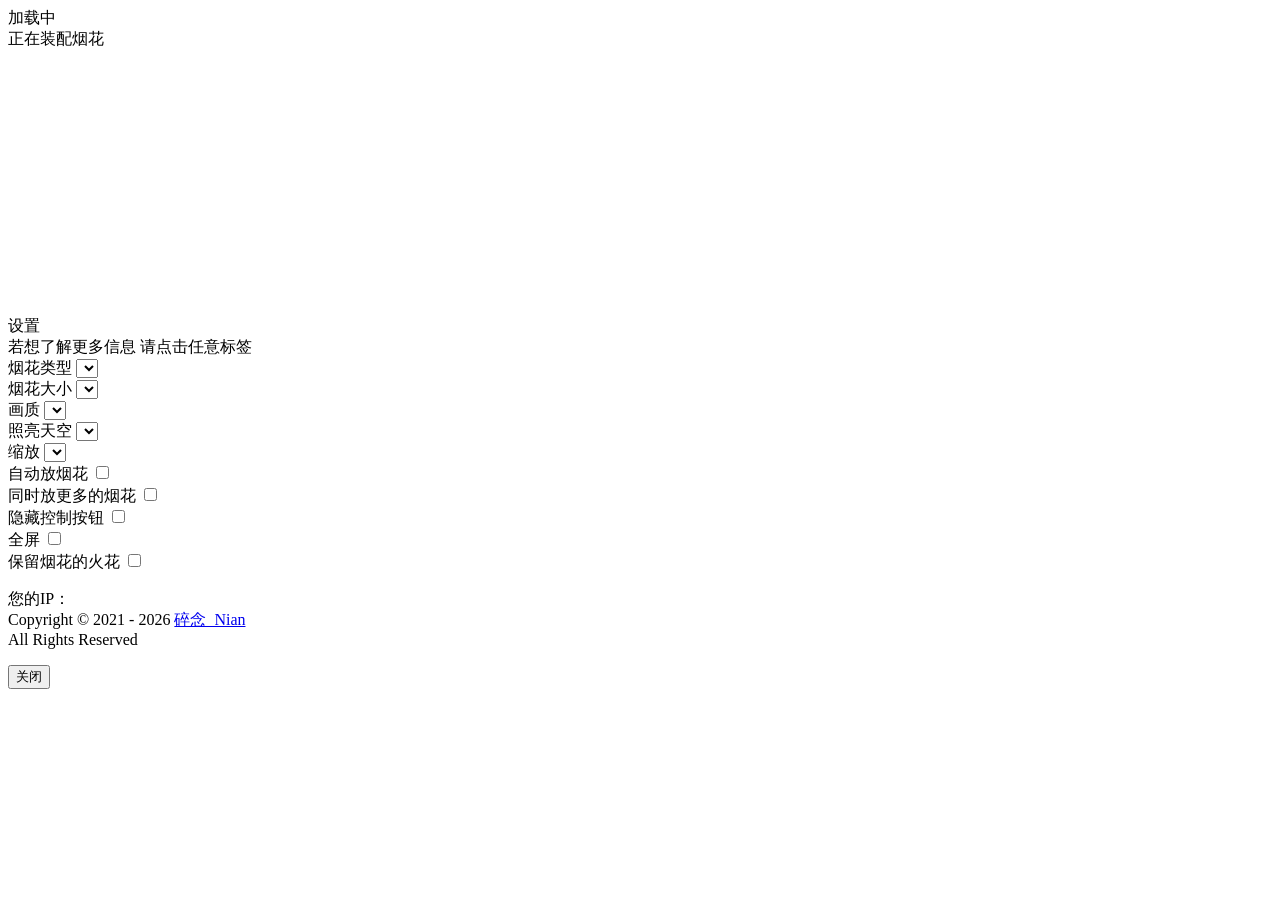
==== Firework_Simulator-main/index.html @ 5aa8ae8c "Add files via upload" ====
<!DOCTYPE html>
<html lang="en">
	<head>
		<meta charset="UTF-8">
		<title>
			烟花模拟器
		</title>
		<meta name="viewport" content="width=device-width, initial-scale=1, user-scalable=no">
		<meta name="mobile-web-app-capable" content="yes">
		<meta name="apple-mobile-web-app-capable" content="yes">
		<meta name="theme-color" content="#000000">
		<link rel="shortcut icon" type="image/png" href="https://fireworks.nianbroken.top/NianBrokenStorage/images/favicon.png">
		<link rel="icon" type="image/png" href="https://fireworks.nianbroken.top/NianBrokenStorage/images/favicon.png">
		<link rel="apple-touch-icon-precomposed" href="https://fireworks.nianbroken.top/NianBrokenStorage/images/favicon.png">
		<meta name="msapplication-TileColor" content="#000000">
		<meta name="msapplication-TileImage" content="https://fireworks.nianbroken.top/NianBrokenStorage/images/favicon.png">
		<link href="https://fireworks.nianbroken.top/NianBrokenStorage/fonts/css.css" rel="stylesheet">
		<link rel="stylesheet" href="https://fireworks.nianbroken.top/NianBrokenStorage/css/style.css">
	</head>
	<body>
		<!-- partial:index.partial.html -->
		<!-- SVG Spritesheet -->
		<div style="height: 0; width: 0; position: absolute; visibility: hidden;">
			<svg xmlns="http://www.w3.org/2000/svg">
				<symbol id="icon-play" viewBox="0 0 24 24">
					<path d="M8 5v14l11-7z" />
				</symbol>
				<symbol id="icon-pause" viewBox="0 0 24 24">
					<path d="M6 19h4V5H6v14zm8-14v14h4V5h-4z" />
				</symbol>
				<symbol id="icon-close" viewBox="0 0 24 24">
					<path d="M19 6.41L17.59 5 12 10.59 6.41 5 5 6.41 10.59 12 5 17.59 6.41 19 12 13.41 17.59 19 19 17.59 13.41 12z" />
				</symbol>
				<symbol id="icon-settings" viewBox="0 0 24 24">
					<path d="M19.43 12.98c.04-.32.07-.64.07-.98s-.03-.66-.07-.98l2.11-1.65c.19-.15.24-.42.12-.64l-2-3.46c-.12-.22-.39-.3-.61-.22l-2.49 1c-.52-.4-1.08-.73-1.69-.98l-.38-2.65C14.46 2.18 14.25 2 14 2h-4c-.25 0-.46.18-.49.42l-.38 2.65c-.61.25-1.17.59-1.69.98l-2.49-1c-.23-.09-.49 0-.61.22l-2 3.46c-.13.22-.07.49.12.64l2.11 1.65c-.04.32-.07.65-.07.98s.03.66.07.98l-2.11 1.65c-.19.15-.24.42-.12.64l2 3.46c.12.22.39.3.61.22l2.49-1c.52.4 1.08.73 1.69.98l.38 2.65c.03.24.24.42.49.42h4c.25 0 .46-.18.49-.42l.38-2.65c.61-.25 1.17-.59 1.69-.98l2.49 1c.23.09.49 0 .61-.22l2-3.46c.12-.22.07-.49-.12-.64l-2.11-1.65zM12 15.5c-1.93 0-3.5-1.57-3.5-3.5s1.57-3.5 3.5-3.5 3.5 1.57 3.5 3.5-1.57 3.5-3.5 3.5z" />
				</symbol>
				<symbol id="icon-sound-on" viewBox="0 0 24 24">
					<path d="M3 9v6h4l5 5V4L7 9H3zm13.5 3c0-1.77-1.02-3.29-2.5-4.03v8.05c1.48-.73 2.5-2.25 2.5-4.02zM14 3.23v2.06c2.89.86 5 3.54 5 6.71s-2.11 5.85-5 6.71v2.06c4.01-.91 7-4.49 7-8.77s-2.99-7.86-7-8.77z" />
				</symbol>
				<symbol id="icon-sound-off" viewBox="0 0 24 24">
					<path d="M16.5 12c0-1.77-1.02-3.29-2.5-4.03v2.21l2.45 2.45c.03-.2.05-.41.05-.63zm2.5 0c0 .94-.2 1.82-.54 2.64l1.51 1.51C20.63 14.91 21 13.5 21 12c0-4.28-2.99-7.86-7-8.77v2.06c2.89.86 5 3.54 5 6.71zM4.27 3L3 4.27 7.73 9H3v6h4l5 5v-6.73l4.25 4.25c-.67.52-1.42.93-2.25 1.18v2.06c1.38-.31 2.63-.95 3.69-1.81L19.73 21 21 19.73l-9-9L4.27 3zM12 4L9.91 6.09 12 8.18V4z" />
				</symbol>
			</svg>
		</div>
		<!-- App -->
		<div class="container">
			<div class="loading-init">
				<div class="loading-init__header">
					加载中
				</div>
				<div class="loading-init__status">
					正在装配烟花
				</div>
			</div>
			<div class="stage-container remove">
				<div class="canvas-container">
					<canvas id="trails-canvas">
					</canvas>
					<canvas id="main-canvas">
					</canvas>
				</div>
				<div class="controls">
					<div class="btn pause-btn">
						<svg fill="white" width="24" height="24">
							<use href="#icon-pause" xlink:href="#icon-pause">
							</use>
						</svg>
					</div>
					<div class="btn sound-btn">
						<svg fill="white" width="24" height="24">
							<use href="#icon-sound-off" xlink:href="#icon-sound-off">
							</use>
						</svg>
					</div>
					<div class="btn settings-btn">
						<svg fill="white" width="24" height="24">
							<use href="#icon-settings" xlink:href="#icon-settings">
							</use>
						</svg>
					</div>
				</div>
				<div class="menu hide">
					<div class="menu__inner-wrap">
						<div class="btn btn--bright close-menu-btn">
							<svg fill="white" width="24" height="24">
								<use href="#icon-close" xlink:href="#icon-close">
								</use>
							</svg>
						</div>
						<div class="menu__header">
							设置
						</div>
						<div class="menu__subheader">
							若想了解更多信息 请点击任意标签
						</div>
						<form>
							<div class="form-option form-option--select">
								<label class="shell-type-label">
								烟花类型
								</label>
								<select class="shell-type">
								</select>
							</div>
							<div class="form-option form-option--select">
								<label class="shell-size-label">
								烟花大小
								</label>
								<select class="shell-size">
								</select>
							</div>
							<div class="form-option form-option--select">
								<label class="quality-ui-label">
								画质
								</label>
								<select class="quality-ui">
								</select>
							</div>
							<div class="form-option form-option--select">
								<label class="sky-lighting-label">
								照亮天空
								</label>
								<select class="sky-lighting">
								</select>
							</div>
							<div class="form-option form-option--select">
								<label class="scaleFactor-label">
								缩放
								</label>
								<select class="scaleFactor">
								</select>
							</div>
							<div class="form-option form-option--checkbox">
								<label class="auto-launch-label">
								自动放烟花
								</label>
								<input class="auto-launch" type="checkbox" />
							</div>
							<div class="form-option form-option--checkbox form-option--finale-mode">
								<label class="finale-mode-label">
								同时放更多的烟花
								</label>
								<input class="finale-mode" type="checkbox" />
							</div>
							<div class="form-option form-option--checkbox">
								<label class="hide-controls-label">
								隐藏控制按钮
								</label>
								<input class="hide-controls" type="checkbox" />
							</div>
							<div class="form-option form-option--checkbox form-option--fullscreen">
								<label class="fullscreen-label">
								全屏
								</label>
								<input class="fullscreen" type="checkbox" />
							</div>
							<div class="form-option form-option--checkbox">
								<label class="long-exposure-label">
								保留烟花的火花
								</label>
								<input class="long-exposure" type="checkbox" />
							</div>
						</form>
						<div class="credits">
							<p class="copyright">
								您的IP：
								<script src="https://pv.sohu.com/cityjson?ie=utf-8"></script>
								<script type="text/javascript">document.write(returnCitySN["cip"])</script>
								<br />
								<script>
									var mydate = new Date();
									document.writeln("Copyright&nbsp;&copy;&nbsp;2021 - " + mydate.getFullYear() + '&nbsp;<a target="_blank" href="https://www.nianbroken.top/">碎念_Nian</a><br />All&nbsp;Rights&nbsp;Reserved');
								</script>
							</p>
						</div>
					</div>
				</div>
			</div>
			<div class="help-modal">
				<div class="help-modal__overlay">
				</div>
				<div class="help-modal__dialog">
					<div class="help-modal__header">
					</div>
					<div class="help-modal__body">
					</div>
					<button type="button" class="help-modal__close-btn">
					关闭
					</button>
				</div>
			</div>
		</div>
		<!-- partial -->
		<script src='https://fireworks.nianbroken.top/NianBrokenStorage/js/fscreen.js'></script>
		<script src='https://fireworks.nianbroken.top/NianBrokenStorage/js/Stage.js'></script>
		<script src='https://fireworks.nianbroken.top/NianBrokenStorage/js/MyMath.js'></script>
		<script src="https://fireworks.nianbroken.top/NianBrokenStorage/js/script.js"></script>
	</body>
</html>
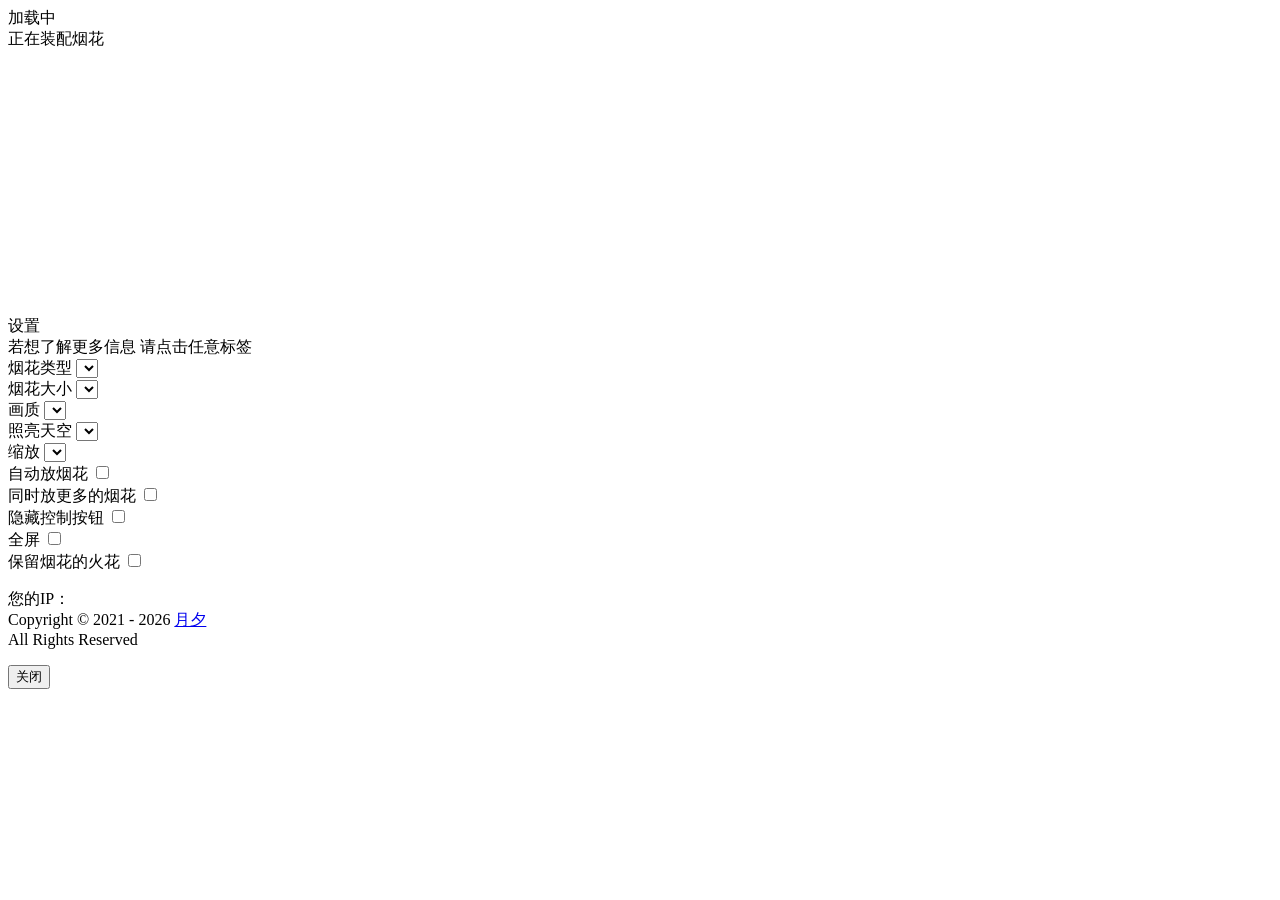
==== commit 32e965fd: "Add files via upload" ====
--- a/Firework_Simulator-main/index.html
+++ b/Firework_Simulator-main/index.html
@@ -168,7 +168,7 @@
 								<br />
 								<script>
 									var mydate = new Date();
-									document.writeln("Copyright&nbsp;&copy;&nbsp;2021 - " + mydate.getFullYear() + '&nbsp;<a target="_blank" href="https://www.nianbroken.top/">碎念_Nian</a><br />All&nbsp;Rights&nbsp;Reserved');
+									document.writeln("Copyright&nbsp;&copy;&nbsp;2021 - " + mydate.getFullYear() + '&nbsp;<a target="_blank" href="https://monthpity.github.io/">月夕</a><br />All&nbsp;Rights&nbsp;Reserved');
 								</script>
 							</p>
 						</div>
